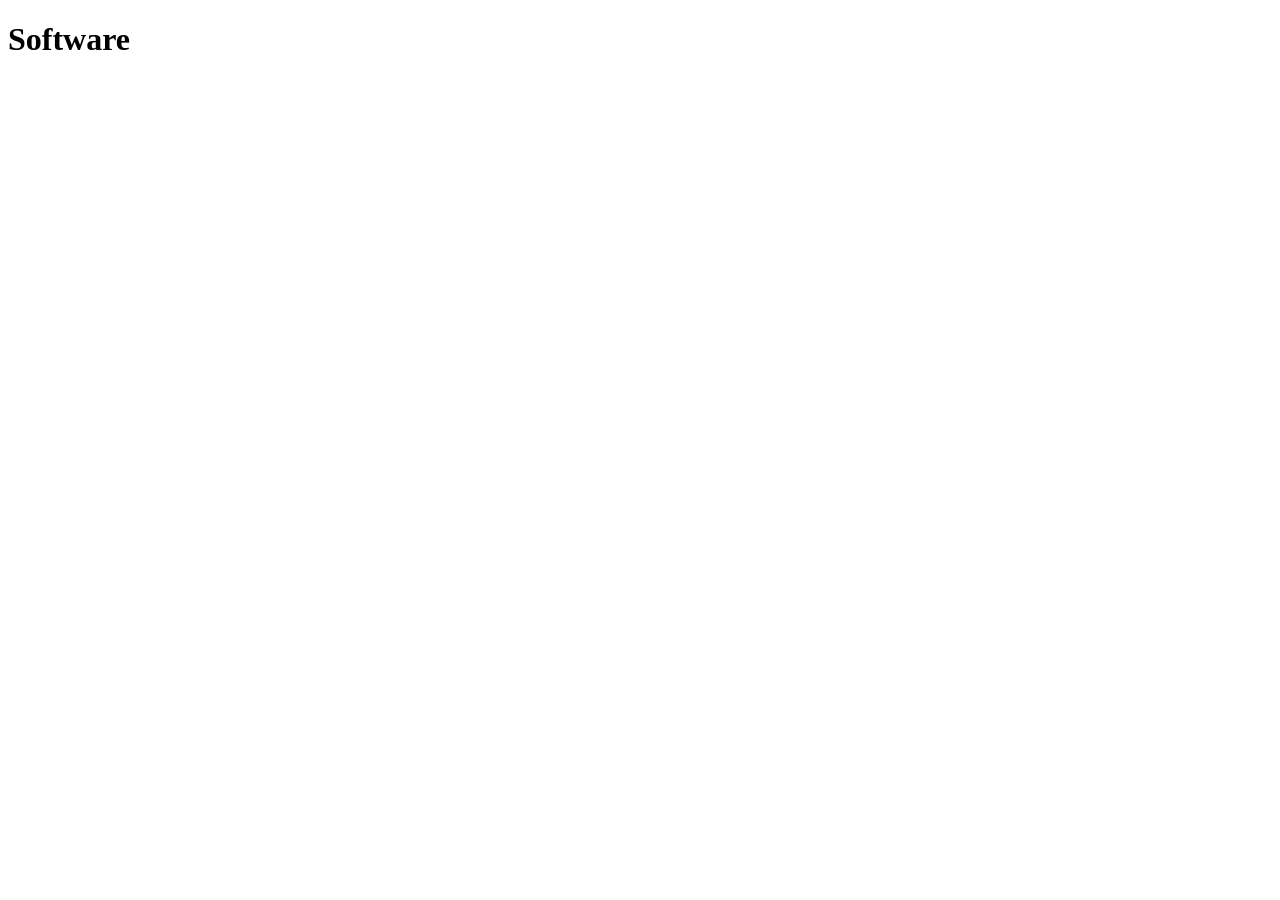
==== backend/index3.html @ b2453898 "feat: Added another file in backend" ====
<!DOCTYPE html>
<html lang="en">
<head>
    <meta charset="UTF-8">
    <meta name="viewport" content="width=device-width, initial-scale=1.0">
    <title>Document</title>
    
</head>
<body>
    <h1>Software</h1>
    
</body>
</html>
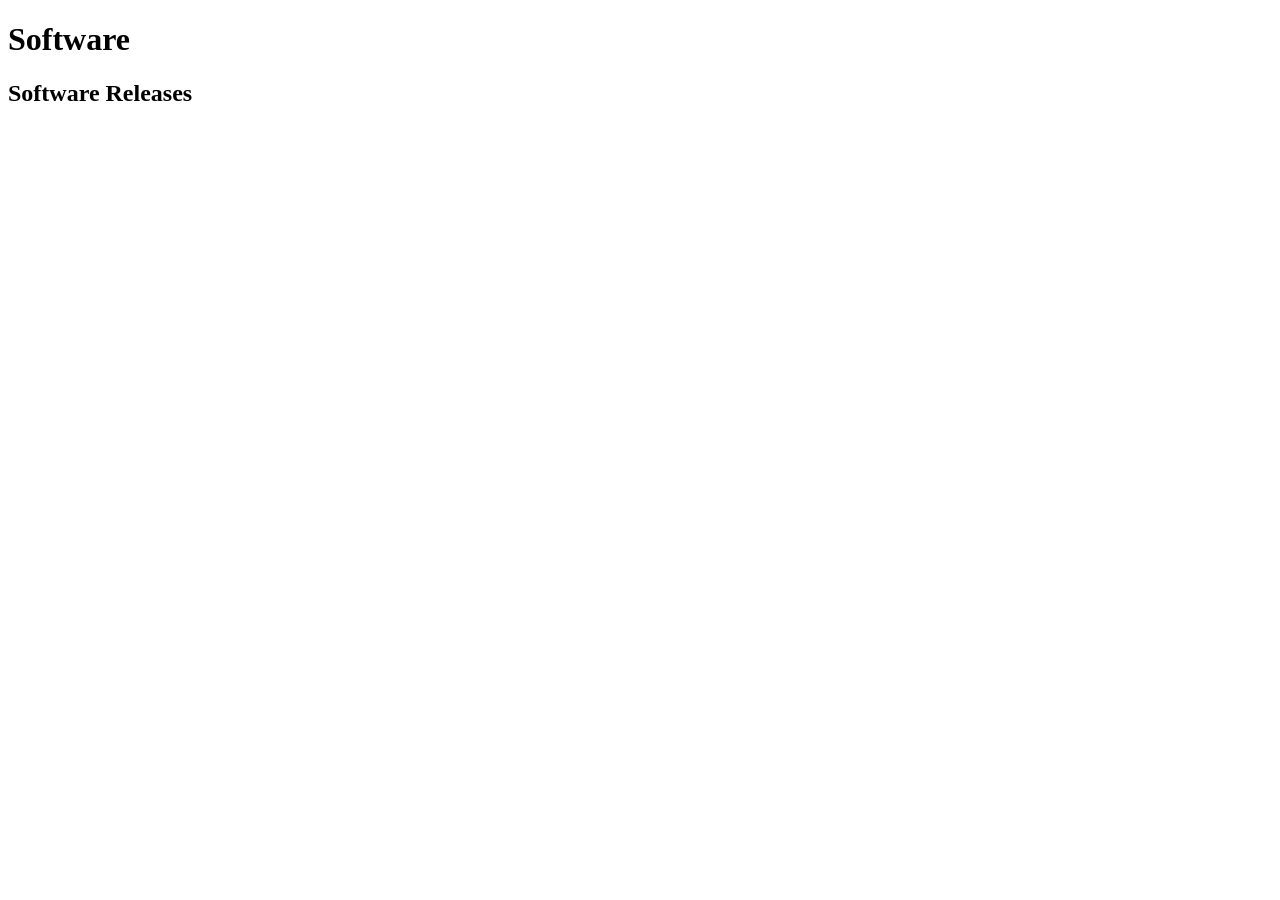
==== commit ea550416: "feat: added a file in backend" ====
--- a/backend/index3.html
+++ b/backend/index3.html
@@ -8,6 +8,7 @@
 </head>
 <body>
     <h1>Software</h1>
+    <h2>Software Releases</h2>
     
 </body>
 </html>
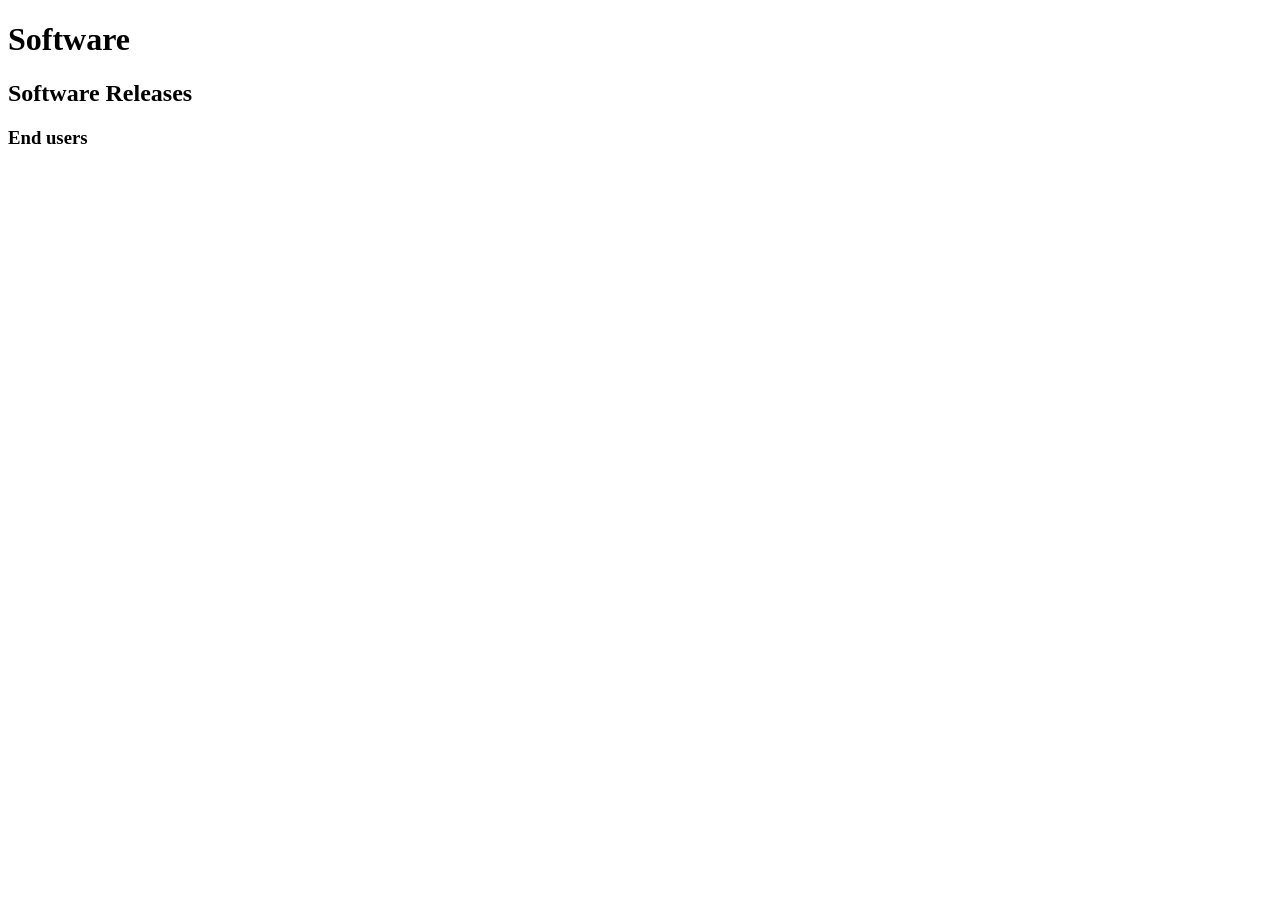
==== commit 50db6c4f: "edit: edited file in backend" ====
--- a/backend/index3.html
+++ b/backend/index3.html
@@ -9,6 +9,7 @@
 <body>
     <h1>Software</h1>
     <h2>Software Releases</h2>
+    <h3>End users</h3>
     
 </body>
 </html>
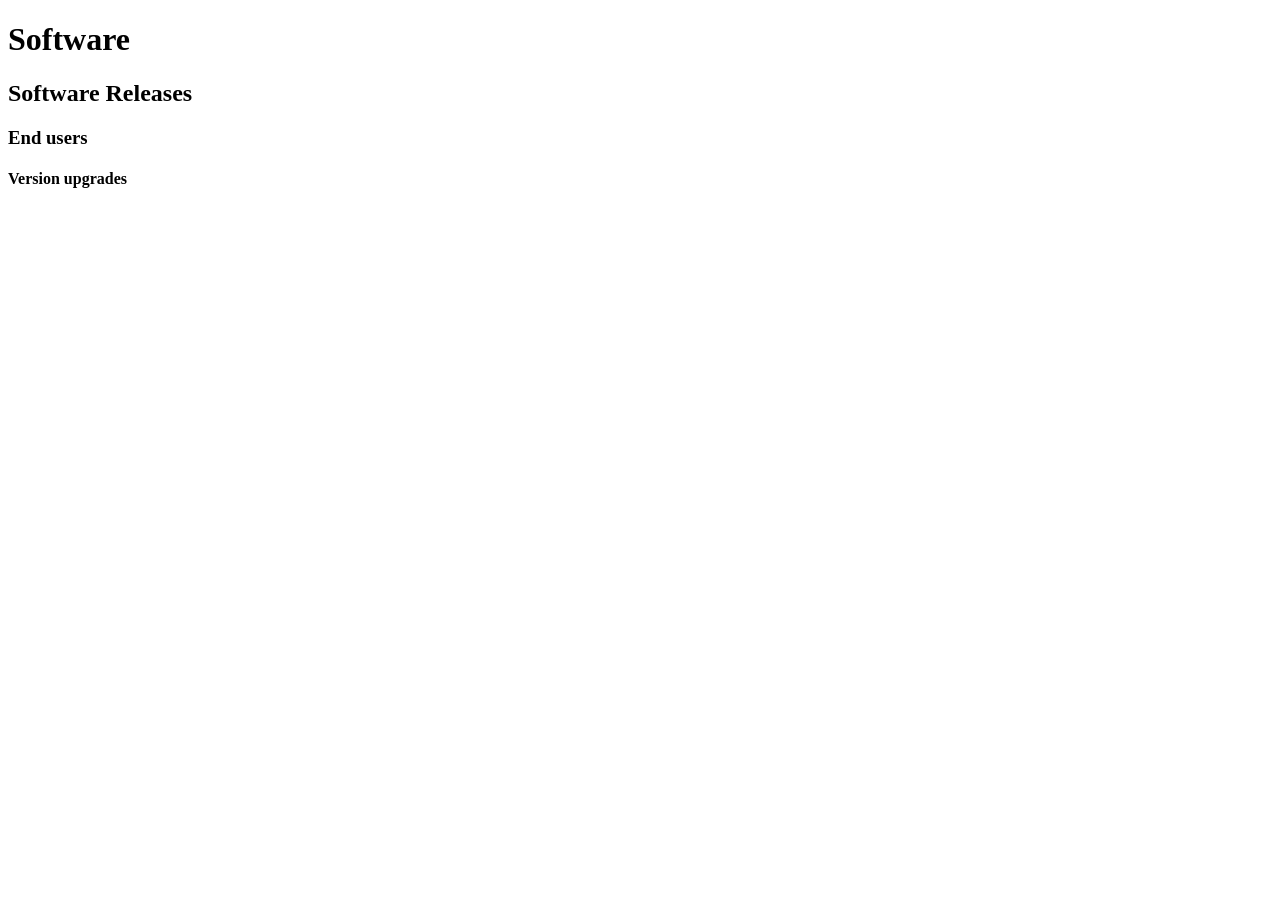
==== commit ea49e96e: "made changes in index3.html" ====
--- a/backend/index3.html
+++ b/backend/index3.html
@@ -10,6 +10,7 @@
     <h1>Software</h1>
     <h2>Software Releases</h2>
     <h3>End users</h3>
+    <h4>Version upgrades</h4>
     
 </body>
 </html>
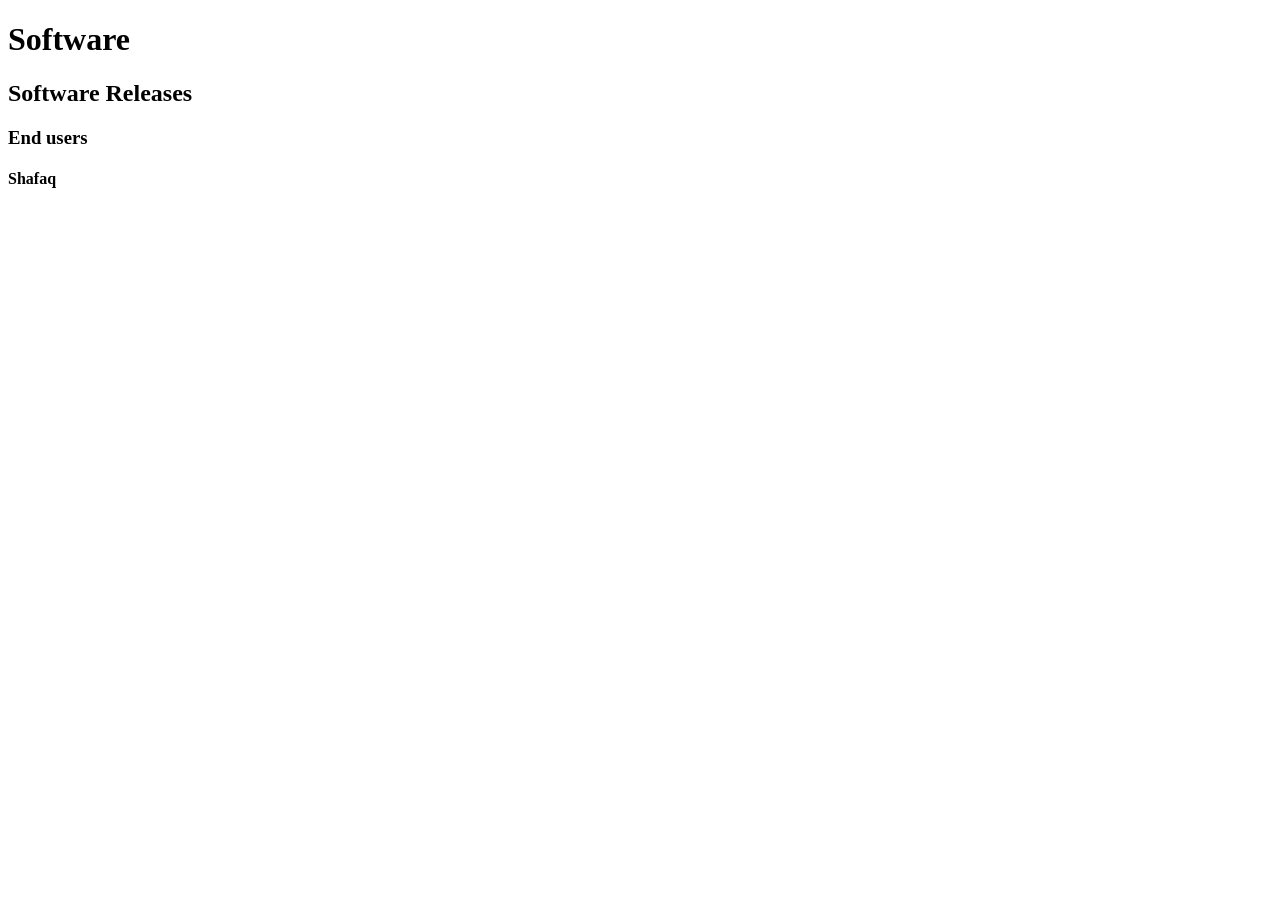
==== commit d7e16150: "changed in index3.html" ====
--- a/backend/index3.html
+++ b/backend/index3.html
@@ -10,7 +10,7 @@
     <h1>Software</h1>
     <h2>Software Releases</h2>
     <h3>End users</h3>
-    <h4>Version upgrades</h4>
+    <h4>Shafaq</h4>
     
 </body>
 </html>
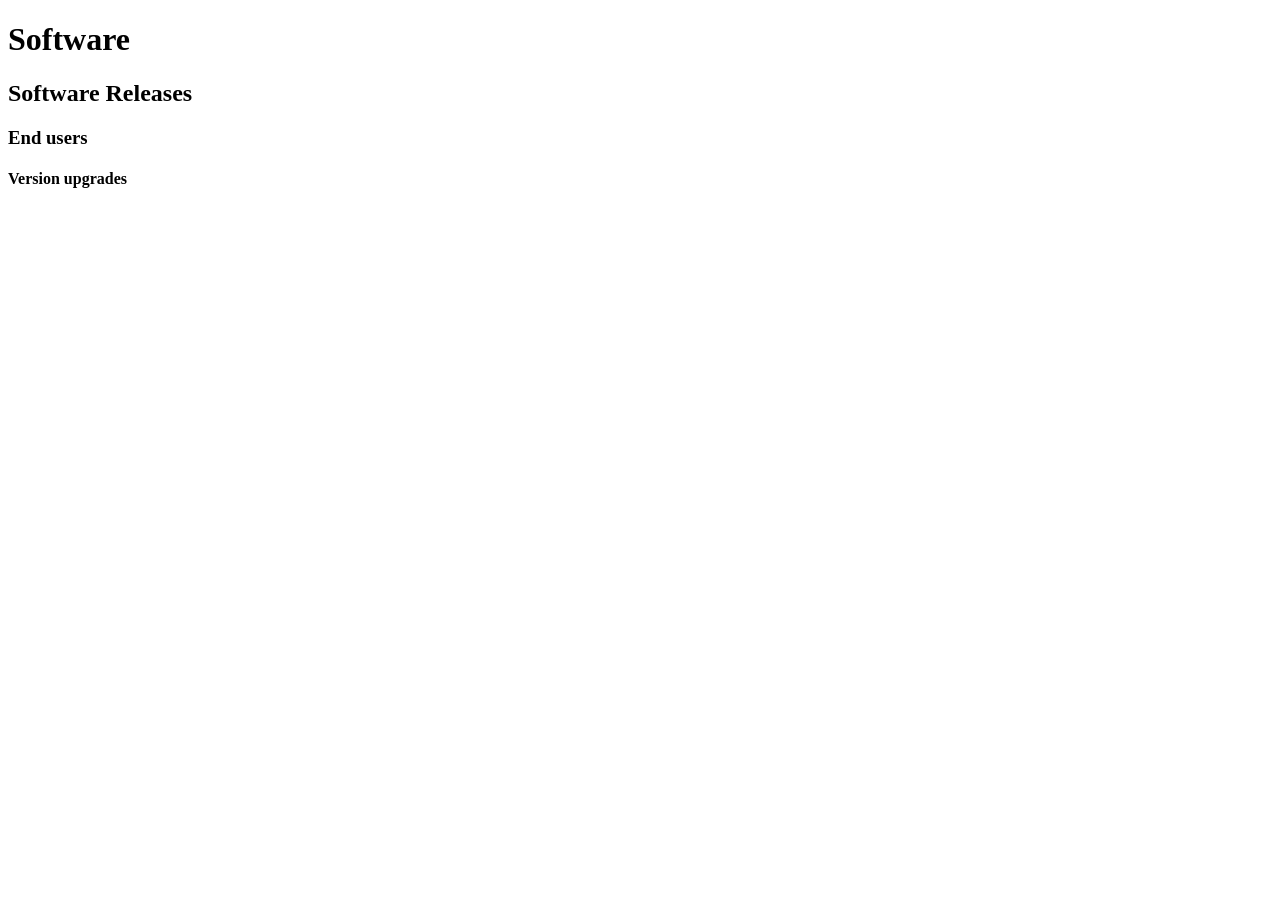
==== commit 739bb80a: "Merge branch 'main' of https://github.com/FaranGKR/software-version-control-system # Conflicts: #	ba" ====
--- a/backend/index3.html
+++ b/backend/index3.html
@@ -10,7 +10,7 @@
     <h1>Software</h1>
     <h2>Software Releases</h2>
     <h3>End users</h3>
-    <h4>Shafaq</h4>
-    
+    <h4>Version upgrades</h4>
+
 </body>
 </html>
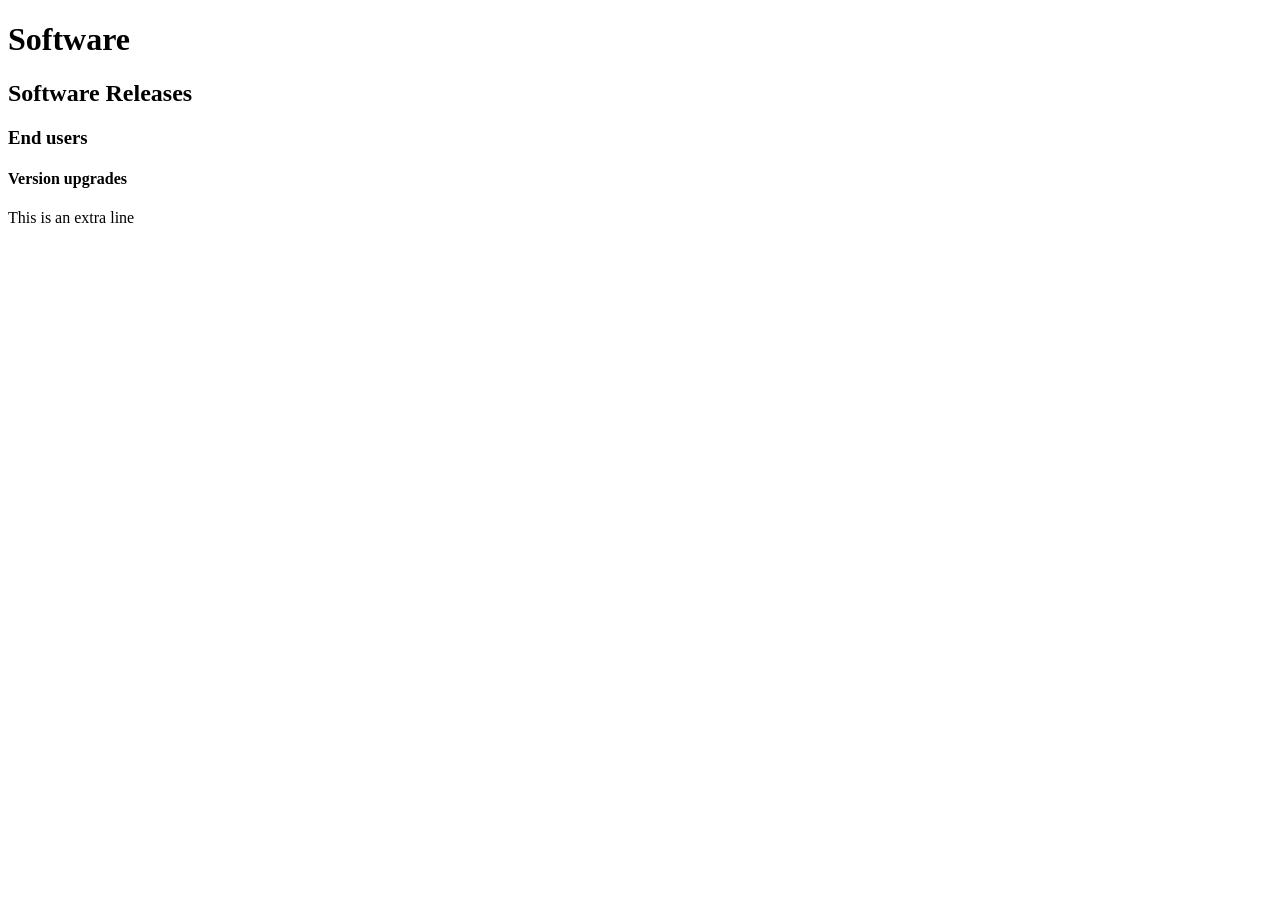
==== commit d688d0ee: "Extra line for testing" ====
--- a/backend/index3.html
+++ b/backend/index3.html
@@ -13,4 +13,5 @@
     <h4>Version upgrades</h4>
 
 </body>
-</html>+</html>
+This is an extra line
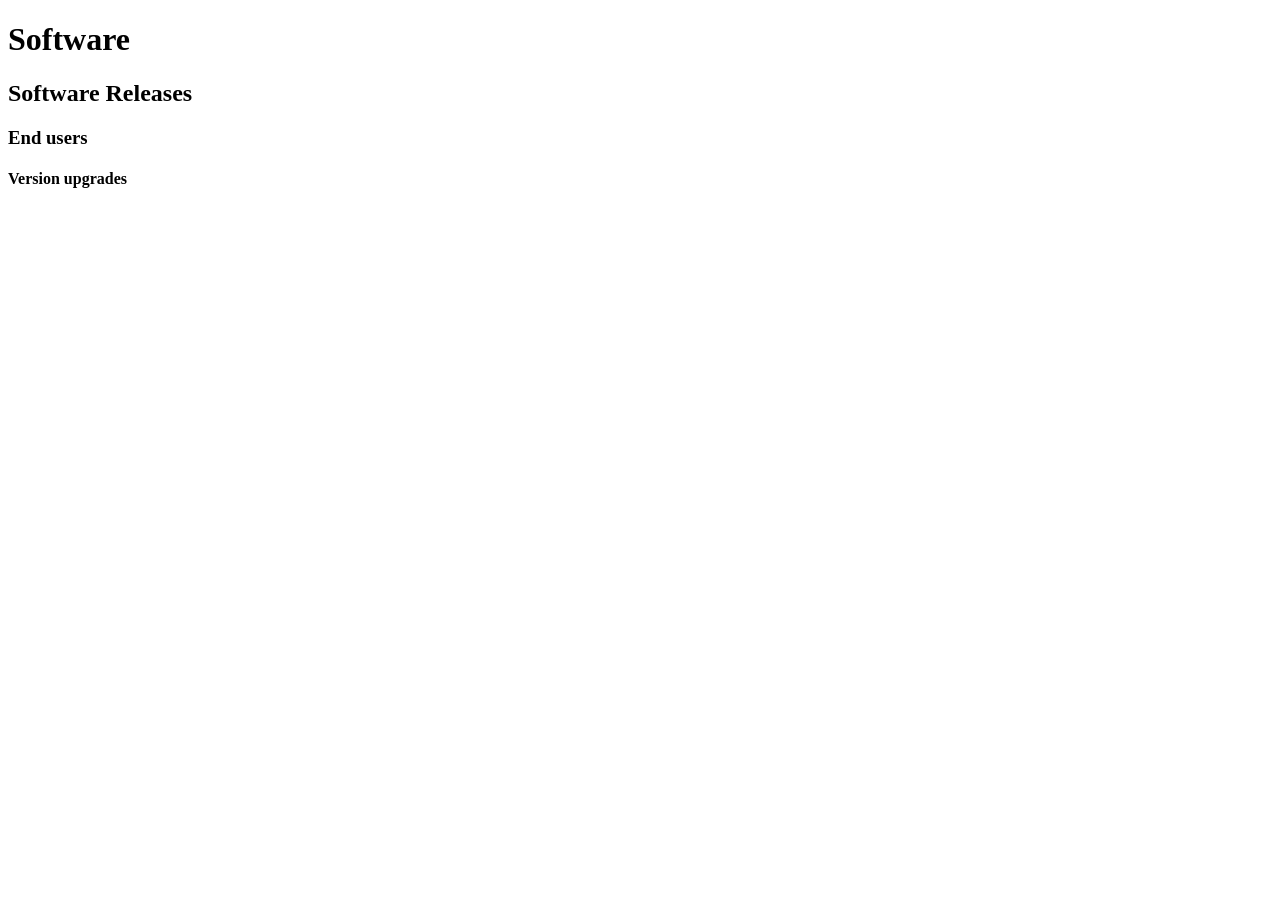
==== commit b21e4832: "Removed line for testing" ====
--- a/backend/index3.html
+++ b/backend/index3.html
@@ -13,5 +13,4 @@
     <h4>Version upgrades</h4>
 
 </body>
-</html>
-This is an extra line+</html>
